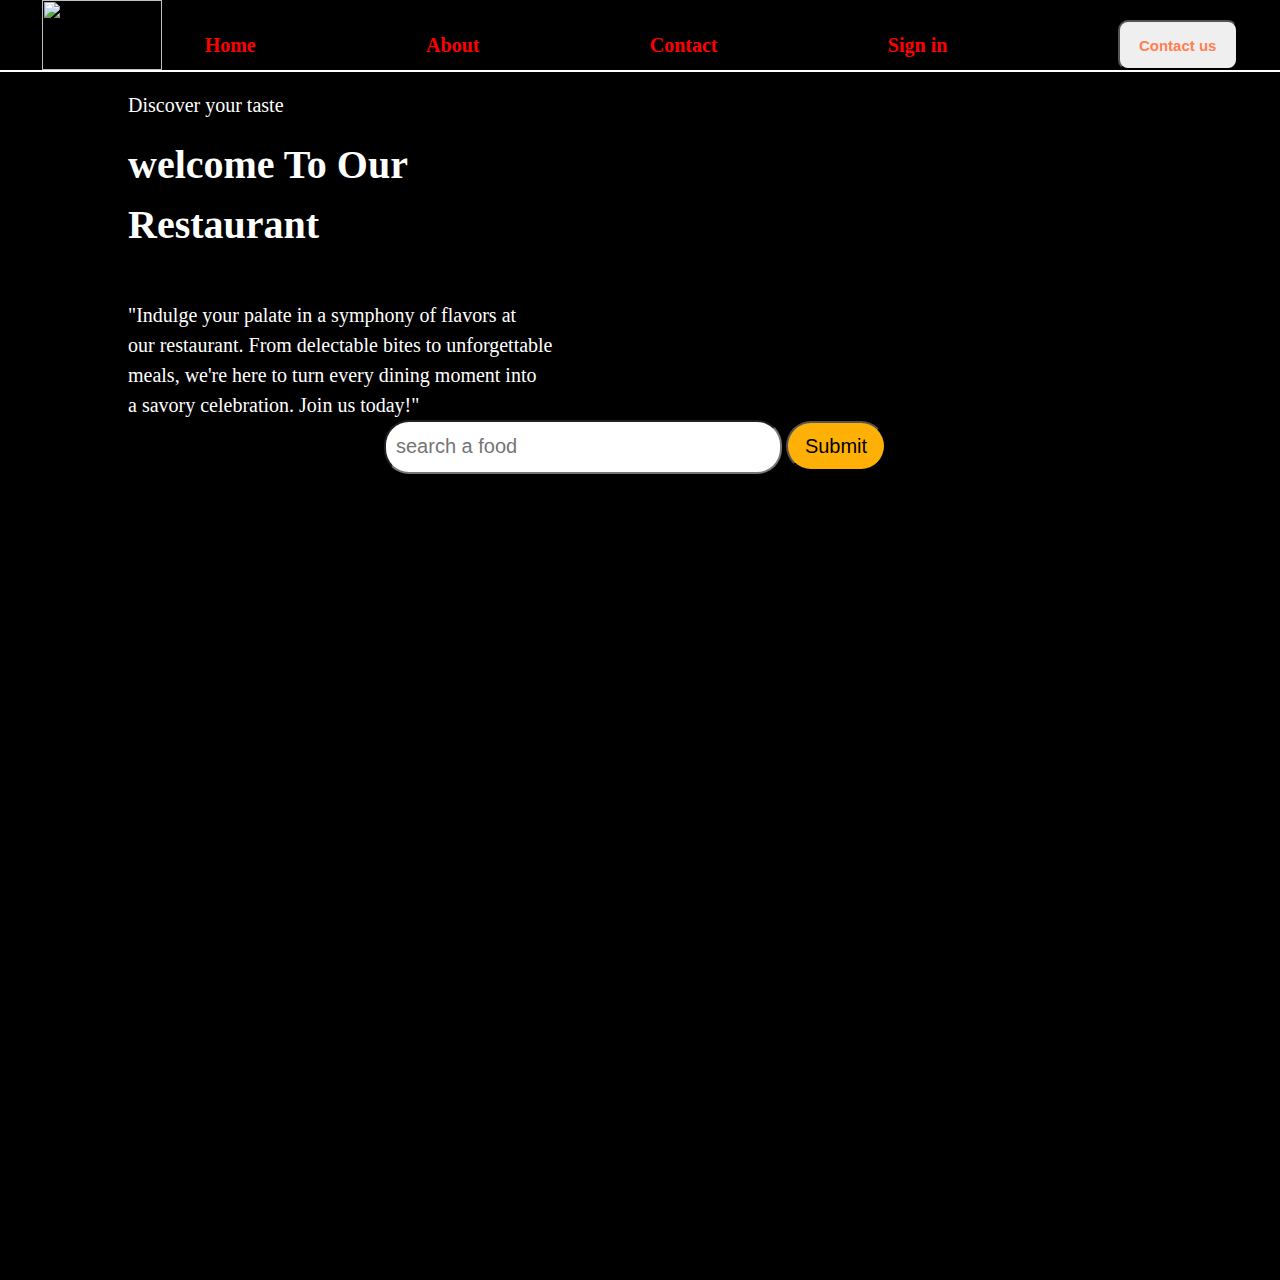
==== index.html @ be1ab76b "restaurant website" ====
<!DOCTYPE html>
<html lang="en">
<head>
    <meta charset="UTF-8">
    <meta name="viewport" content="width=device-width, initial-scale=1.0">
    <title>The Taj Hotel</title>
    <link rel="stylesheet" href="style.css">
</head>
<body>
    <div id="container">
        <div id="navbar">
            
            <img src="https://img.freepik.com/premium-vector/restaurant-logo-design-template_79169-56.jpg" id="logo" alt="">
            <p class="nav">Home</p>
            <p class="nav">About</p>
            <p class="nav">Contact</p>
            <p class="nav">Sign in</p>
            <button>Contact us</button>
        </div> <br> <br> <br> <br> <br>

        <div id="texts">
            <p>Discover your taste</p> <br>
            <h2> welcome To Our <br>  
               <br> Restaurant</h2> <br><br>
               <p id="quote">"Indulge your palate in a symphony of flavors at <br>
                our restaurant. From delectable bites to unforgettable <br>
                meals, we're here to turn every dining moment into <br>
                a savory celebration. Join us today!"</p>
                <div id="random-food-ingredients">
                   <!-- <img src="https://img.freepik.com/premium-vector/red-cross-button-icon-design_178156-173.jpg?w=2000" class="cutbutton" alt=""> -->
                </div>
        </div>
        
            <div id="search-div">
                <input type="text" id="searchbox" placeholder="search a food">
                <input type="submit" id="submitBtn">  
            <div id="random-food-container">
                
             </div>
        </div>


        </div>
        <br> <br> <br> <br>

        <div id="fooditems">
           
            <div id="ingredients_div"></div>
            
        </div>



    

 <script src="script.js"></script>   
</body>
</html>
---- style.css ----
*{
    padding: 0px;
    margin: 0px;
}
body{
    background-color: black;
}
#container{
    background-image: url("https://img.freepik.com/premium-photo/top-view-classic-spaghetti-pasta-with-tomato-sauce-dark-plate-copy-space_67155-5968.jpg?size=626&ext=jpg&ga=GA1.1.1413502914.1696464000&semt=ais");
    width: 100%;
    height: 120vh;
    background-repeat: no-repeat;
    background-size: 100% 100%;
    color: white;
    
}

#navbar{
    color: red;
    display: flex;
    justify-content: center;
    justify-content: space-evenly;
    position: fixed;
    background-color: rgb(0, 0, 0);
    width: 100%;
    align-items: center;
    border-bottom: 2px solid white;
}

#navbar p{
    margin-top: 20px;
    font-size: 20px;
    font-weight: 800;
    margin-right: 10%;
}
#navbar button{
    width: 120px;
    height: 50px;
    margin-top: 20px;
    border-radius: 10px;
    color: coral;
    font-size: 15px;
    font-weight: 800;
}

#logo{
    width: 120px;
    height: 70px;
}
#texts{
  margin-left: 10%;
  line-height: 30px;
}

#texts p{
    font-size: 20px;
}

#texts h2{
    font-size: 40px;
}
#random-food-container{
    width:100%;
    text-align: center;
    font-size: 25px;
}

#random-food-image{
    width: 300px;
    margin-top: 20px;
    text-align: center;
    border: 3px solid rgb(255, 153, 0);
}

.previewimage{
    width: 300px;
    margin-left: 50%;
    margin-top: 15%;
}


::placeholder{
    font-size: 20px;
    margin-left: 10px;
}

#fooditems{
    margin-top: 10%;
    margin-left: 10%;
    /* margin-left: 25%; */
    display: grid;
    grid-template-columns: repeat(4,1fr);
    row-gap: 20px;
    z-index: 0;

}

.image{
    width: 200px;
}

#searchbox{
    width: 30%;
    margin-left: 30%;
    height: 50px;
    border-radius: 25px;
    font-size: 18px;
    padding-left: 10px;
}

#submitBtn{
    width: 100px;
    height: 50px;
    border-radius: 25px;
    background-color: rgb(255, 176, 6);
    font-size: 20px;
}

#random-food-ingredients{
    position: fixed;
    top: 15%;
    left: 18%;
    width: 60%;
    height: 80vh;
    background-color: rgb(205, 162, 45);
    margin: auto;
    display: none;
    z-index: 2;
    color: black;
    font-size: 20px;
    padding-left: 5%;
    line-height: 30px;
    border-bottom-right-radius: 25px;
    border-top-left-radius: 25px;
    
}
.ingredient-list{
    position: absolute;
    bottom: 25%;
    font-weight: 800;
}

#submitBtn:hover{
    background-color: rgb(204, 146, 20);

}

.nameoffood{
    color: white;
}

.cont{
    width: 200px;
    border: 3px solid rgb(155, 155, 155);
}

.popup{
    width: 50%;
    height: 100vh;
    background-color: white;
    color: black;
    position: absolute;
    position: fixed;
    /* margin-left: 25%; */
   

}
.ingredient-lists{
    position: relative;
    bottom: 53%;
    padding-left: 5%;
    line-height: 30px;
    font-weight: 800;
}

#ingredients_div {
    width: 50%;
    height: 100vh;
    margin-left: 20%;
    display: none;
    position: fixed;
    top: 50px;
    color: black;
    font-size: 20px;
    /* border: 3px solid yellow; */
}
.popupimage{
    width: 300px;
    margin-top: 10%;
    margin-left: 50%;
}
/* #search-div{
    flex-direction: column;
    display: flex;
    justify-content: center;

} */

#ingredientContainer{
    width: 60%;
    height: 50vh;
    background-color: white;
    /* display: none; */
}

.cutbutton{
    width: 40px;
    position: absolute;
    right: 0%;
}

.ingredientName{
    color: red;
}

@media screen and  (max-width:350px){
    #navbar{
        display: flex;
        justify-content: space-evenly;
    }
    #navbar p{
        font-size: 10px;
    }
    #logo{
        height: 40px;
    }
    #navbar button{
       height: 40px;
       width: 50px;
       font-size: 12px;
    }
    #searchbox{
        margin-top: 5%;
        width: 250px;
        margin-left: 10%;
        
    }
    #submitBtn{
        height: 40px;
        margin-left: 35%;
        margin-top: 10px;
    }
      
    #container{
        background-size:contain;
    }

    #fooditems{
        display: grid;
        grid-template-columns: repeat(2,1fr);
        margin-left: 0;
        row-gap: 10px;
        column-gap: 10px;
    }
    .cont{
     width: 150px;
    }
    .image{
        width: 150px;
        height: 80px;
    }
    #random-food-image{
        height: 150px;
        width: 150px;
    }

    #texts p{
        font-size: 15px;
        line-height: 15px;
    }
    #texts h2{
        line-height: 20px;
        font-size: 25px;
    }

    #random-food-ingredients{
        height: 60vh;
        width: 80%;
        
    }

    .previewimage{
        height: 100px;
        width: 100px;
    }

    .ingredient-list{
        font-size: 15px;
    }

    .popup{
        margin-top: 50px;
        width: 250px;
        height: 70vh;
    }
    .ingredient-lists{
        font-size: 12px;
        position: relative;
        bottom: 30%;
        width: 200px;
    }
    .popupimage{
        width: 100px;
        height: 100px;
    }
    .cutbutton{
        width: 25px;
    }


}
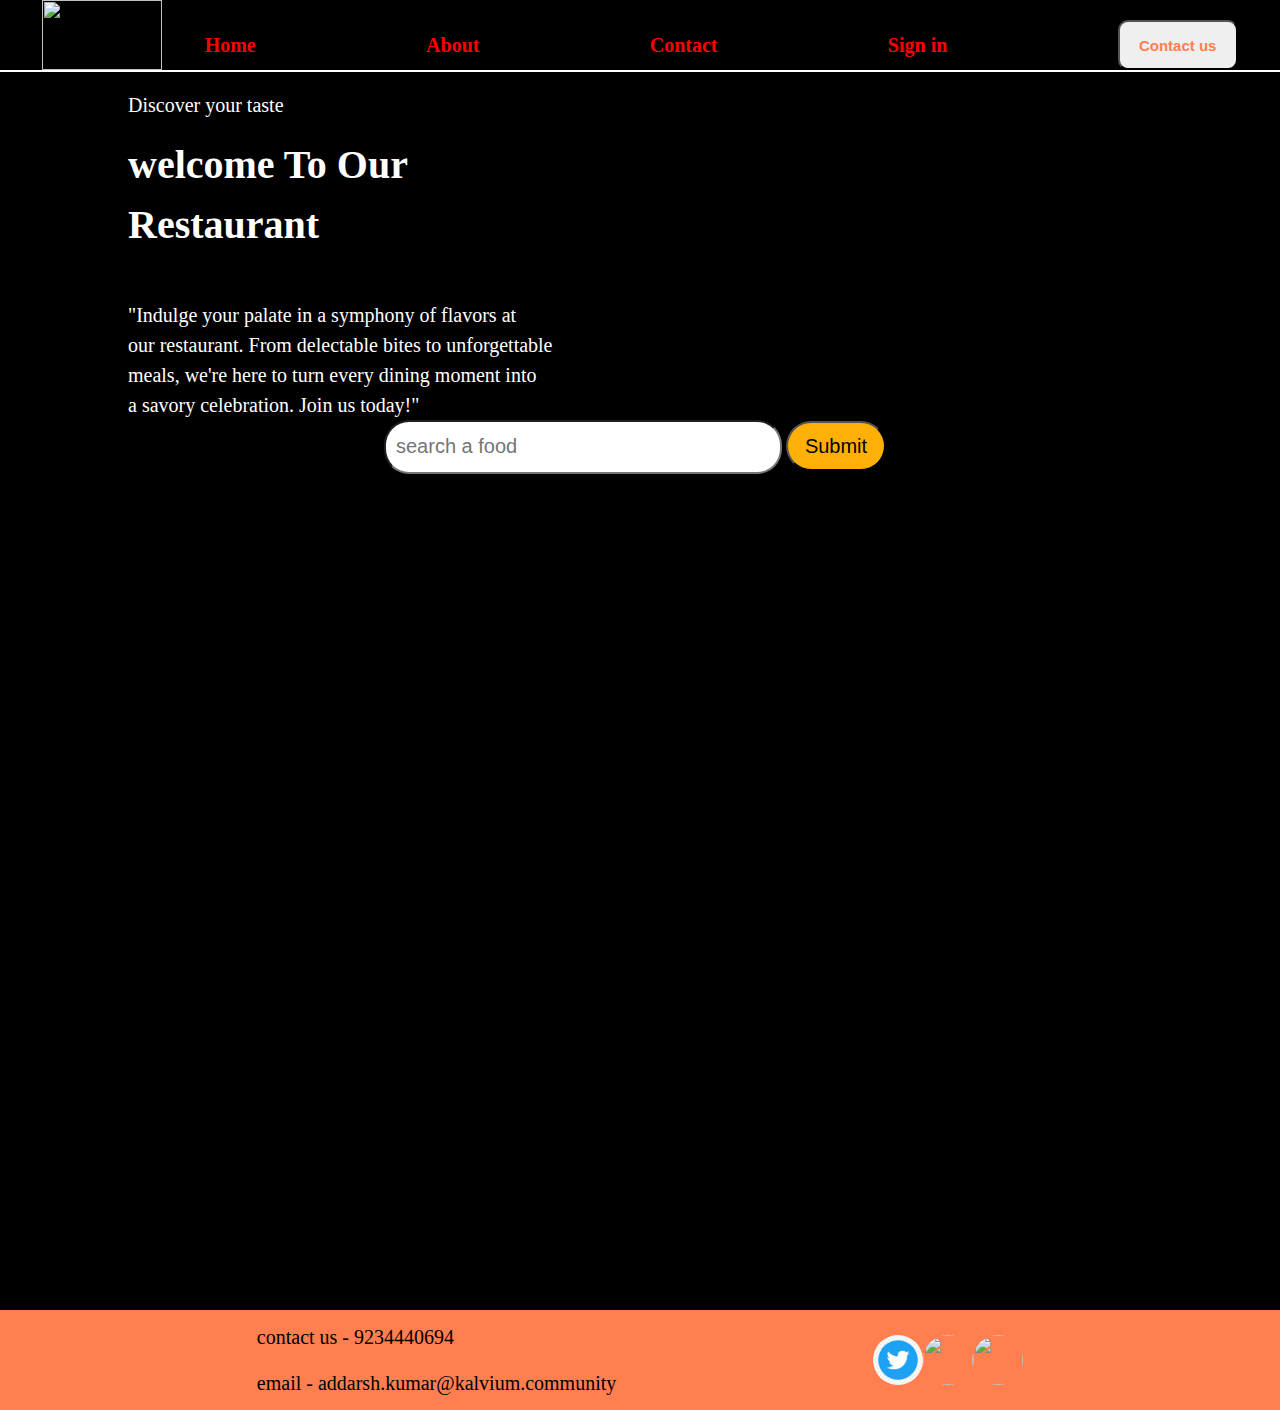
==== commit a67cea80: "restaurant website" ====
--- a/index.html
+++ b/index.html
@@ -1,4 +1,4 @@
-<!DOCTYPE html>
+ <!DOCTYPE html>
 <html lang="en">
 <head>
     <meta charset="UTF-8">
@@ -7,14 +7,16 @@
     <link rel="stylesheet" href="style.css">
 </head>
 <body>
+    
     <div id="container">
         <div id="navbar">
             
             <img src="https://img.freepik.com/premium-vector/restaurant-logo-design-template_79169-56.jpg" id="logo" alt="">
-            <p class="nav">Home</p>
-            <p class="nav">About</p>
-            <p class="nav">Contact</p>
-            <p class="nav">Sign in</p>
+ 
+            <a href="#search-div">Home</a>
+            <a id="about" href="./about.html">About</a>
+            <a href="#footer">Contact</a>
+            <a href="">Sign in</a>
             <button>Contact us</button>
         </div> <br> <br> <br> <br> <br>
 
@@ -26,9 +28,16 @@
                 our restaurant. From delectable bites to unforgettable <br>
                 meals, we're here to turn every dining moment into <br>
                 a savory celebration. Join us today!"</p>
-                <div id="random-food-ingredients">
-                   <!-- <img src="https://img.freepik.com/premium-vector/red-cross-button-icon-design_178156-173.jpg?w=2000" class="cutbutton" alt=""> -->
+                <div id="mymodal">
+                <div class="modal-content">
+                    
+                    
+                    <div id="random-food-ingredients">
+                        <!-- <img src="https://img.freepik.com/premium-vector/red-cross-button-icon-design_178156-173.jpg?w=2000" class="cutbutton" alt=""> -->
+                     </div>
                 </div>
+            </div>
+       
         </div>
         
             <div id="search-div">
@@ -38,21 +47,37 @@
                 
              </div>
         </div>
+        <div id="error-message">
+            <p id="message"></p>
 
+        </div>
+
+                
+        </p>
 
         </div>
         <br> <br> <br> <br>
 
         <div id="fooditems">
+
            
             <div id="ingredients_div"></div>
             
         </div>
+    
 
 
 
-    
+<div id="footer">
+    <div><p>contact us - 9234440694 </p> <br> <p>email - addarsh.kumar@kalvium.community</p></div>
+    <div id="social-media">
+        <img src="[data-uri]" alt="">
+        <img src="https://i.pinimg.com/736x/24/37/73/2437730f7e3a5705e205e67fa2cd1020.jpg" alt="">
+        <img src="https://e7.pngegg.com/pngimages/829/586/png-clipart-whatsapp-logo-whatsapp-logo-desktop-computer-icons-viber-grass-viber-thumbnail.png" alt="">
+    </div>
+
+</div>
 
  <script src="script.js"></script>   
 </body>
-</html>+</html>
--- a/style.css
+++ b/style.css
@@ -14,6 +14,20 @@
     color: white;
     
 }
+#mymodal{ 
+        display: none;
+        position: fixed;
+        top: 0;
+        left: 0;
+        width: 100%;
+        height: 100%;
+        background-color: rgba(0, 0, 0, 0.7);
+        justify-content: center;
+        align-items: center;
+    }
+
+
+
 
 #navbar{
     color: red;
@@ -27,11 +41,13 @@
     border-bottom: 2px solid white;
 }
 
-#navbar p{
+#navbar a{
     margin-top: 20px;
     font-size: 20px;
     font-weight: 800;
     margin-right: 10%;
+    text-decoration: none;
+    color: red;
 }
 #navbar button{
     width: 120px;
@@ -155,21 +171,20 @@
 }
 
 .popup{
-    width: 50%;
+    width: 60%;
     height: 100vh;
     background-color: white;
     color: black;
     position: absolute;
     position: fixed;
     /* margin-left: 25%; */
+    padding-left: 3%;
    
 
 }
 .ingredient-lists{
-    position: relative;
-    bottom: 53%;
-    padding-left: 5%;
-    line-height: 30px;
+    position: absolute;
+    bottom: 30%;
     font-weight: 800;
 }
 
@@ -213,13 +228,41 @@
     color: red;
 }
 
-@media screen and  (max-width:350px){
+#footer{
+background-color: coral;
+display: flex;
+height: 100px;
+justify-content: space-evenly;
+font-size: 20px;
+margin-top: 30px;
+align-items: center;
+}
+#social-media{
+    display: flex;
+}
+#social-media img{
+    width: 50px;
+    height: 50px;
+    border-radius: 50px;
+}
+
+#error-message{
+    color: white;
+    font-size: 20px;
+    font-weight: 500;
+    color: red;
+    text-align: center;
+}
+
+@media screen and  (max-width:400px){
     #navbar{
         display: flex;
         justify-content: space-evenly;
     }
-    #navbar p{
+    #navbar a{
         font-size: 10px;
+        text-decoration: none;
+        color: red;
     }
     #logo{
         height: 40px;
@@ -248,7 +291,7 @@
     #fooditems{
         display: grid;
         grid-template-columns: repeat(2,1fr);
-        margin-left: 0;
+        margin-left: 10px;
         row-gap: 10px;
         column-gap: 10px;
     }
@@ -277,6 +320,7 @@
         height: 60vh;
         width: 80%;
         
+        
     }
 
     .previewimage{
@@ -286,17 +330,19 @@
 
     .ingredient-list{
         font-size: 15px;
+        line-height: 20px;
     }
 
     .popup{
         margin-top: 50px;
+        margin-right: 50px;
         width: 250px;
         height: 70vh;
     }
     .ingredient-lists{
         font-size: 12px;
         position: relative;
-        bottom: 30%;
+        bottom: 20%;
         width: 200px;
     }
     .popupimage{
@@ -306,6 +352,15 @@
     .cutbutton{
         width: 25px;
     }
-
+    
+    #footer{
+        font-size: 12px;
+        width: 100%;
+        display: flex;
+        align-items: center;
+    }
+    #footer img{
+      width: 30px;
+    }
 
 }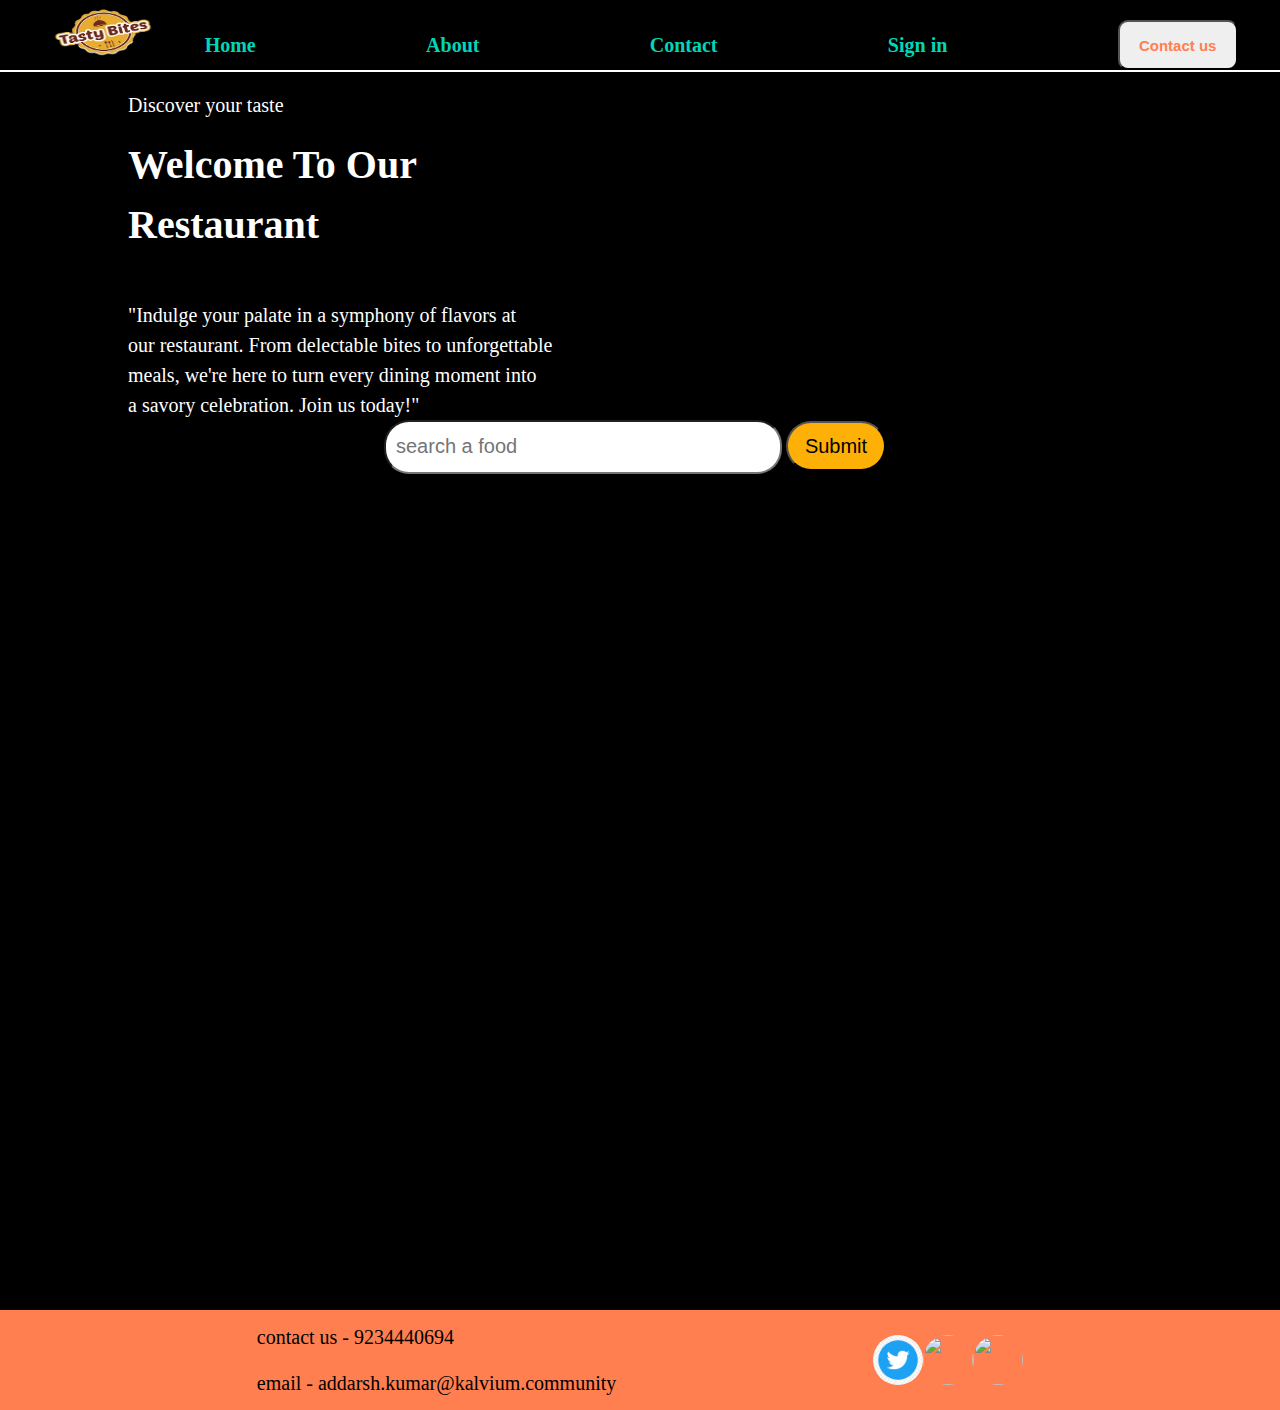
==== commit e31b0bc0: "ca3" ====
--- a/index.html
+++ b/index.html
@@ -11,7 +11,7 @@
     <div id="container">
         <div id="navbar">
             
-            <img src="https://img.freepik.com/premium-vector/restaurant-logo-design-template_79169-56.jpg" id="logo" alt="">
+            <img src="logo-removebg-preview.png" id="logo" alt="">
  
             <a href="#search-div">Home</a>
             <a id="about" href="./about.html">About</a>
@@ -22,7 +22,7 @@
 
         <div id="texts">
             <p>Discover your taste</p> <br>
-            <h2> welcome To Our <br>  
+            <h2> Welcome To Our <br>  
                <br> Restaurant</h2> <br><br>
                <p id="quote">"Indulge your palate in a symphony of flavors at <br>
                 our restaurant. From delectable bites to unforgettable <br>
--- a/style.css
+++ b/style.css
@@ -30,7 +30,6 @@
 
 
 #navbar{
-    color: red;
     display: flex;
     justify-content: center;
     justify-content: space-evenly;
@@ -47,7 +46,7 @@
     font-weight: 800;
     margin-right: 10%;
     text-decoration: none;
-    color: red;
+    color: rgba(0, 255, 221, 0.849);
 }
 #navbar button{
     width: 120px;
